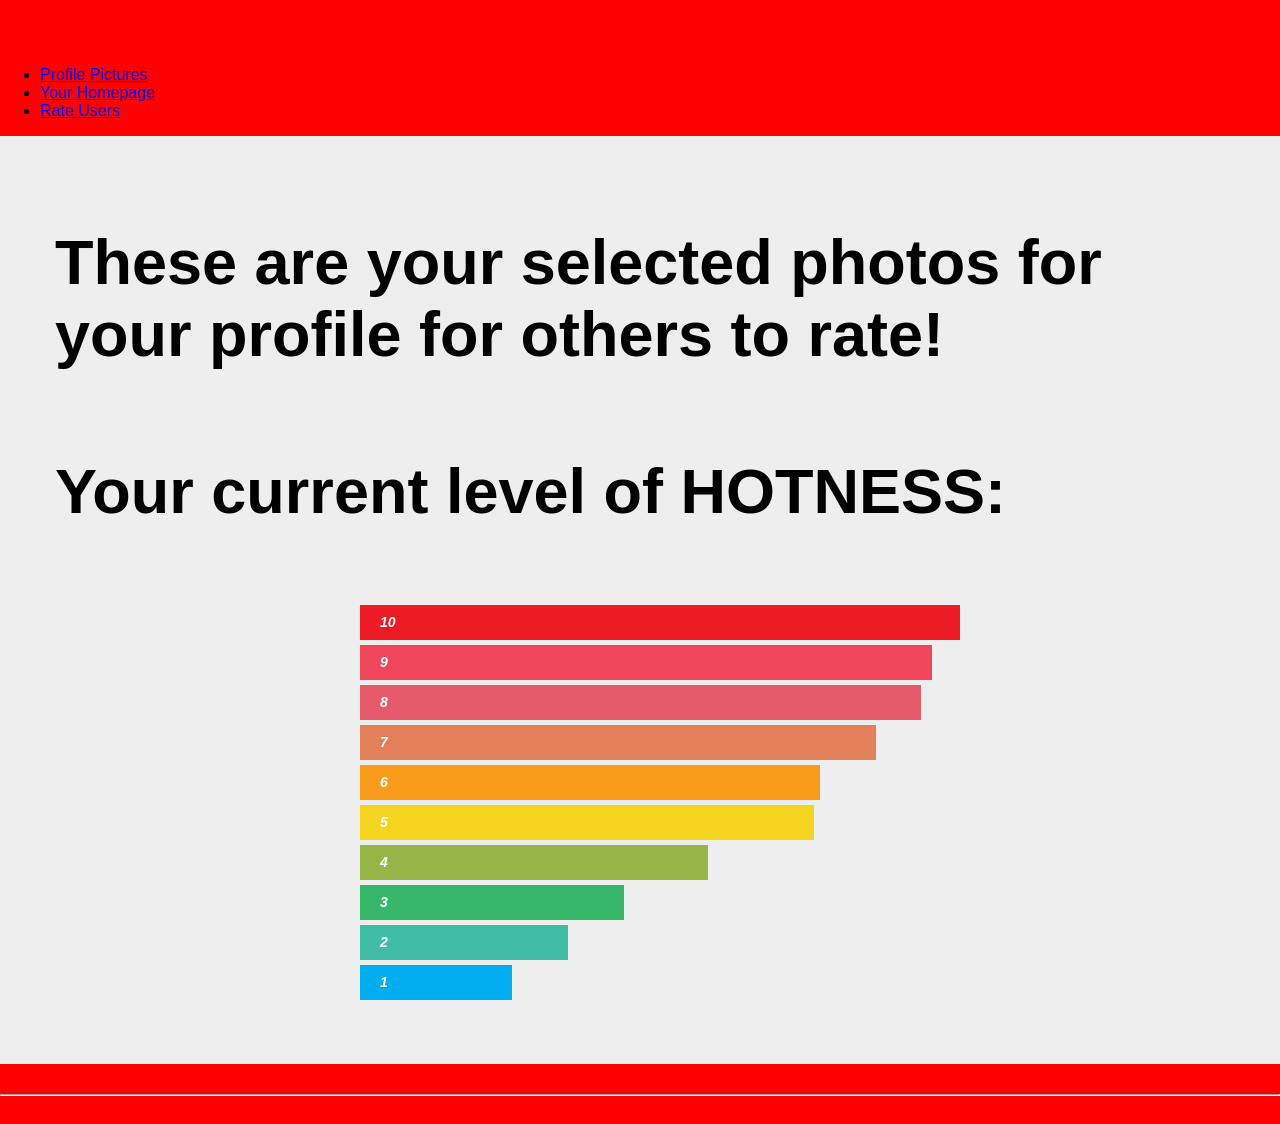
==== python/hotornot/home.html @ 313eab90 "Added in navbar and other two html pages" ====
<!DOCTYPE html>
  <html lang="en">
  <head>
    <meta charset="utf-8">
    <meta http-equiv="X-UA-Compatible" content="IE=edge">
    <meta name="viewport" content="width=device-width, initial-scale=1">
    <!-- The above 3 meta tags *must* come first in the head; any other head content must come *after* these tags -->
    <meta name="description" content="">
    <meta name="author" content="">
    <link rel="icon" type="image/png" href="/favicon.png">
    <title>Hot or Not?</title>

    <!-- Bootstrap core CSS -->
    <link href="/resources/css/bootstrap.css" type="text/css" rel="stylesheet">

    <!-- Custom styles for this template -->
    <link href="/resources/css/jumbotron.css" rel="stylesheet">
    <link href="/resources/css/bargraph.css" rel ="stylesheet">
    <link href="/resources/css/navbar.css" rel ="stylesheet">

  </head>

  <body>
    <ul class="navbar">
        <li><a href="../profile">Profile Pictures</a></li>
        <li class="active"><a href="../home">Your Homepage</a></li> 
        <li><a href="../rate">Rate Users</a></li>
    </ul>
    <div id="fb-root"></div>
    <div class="jumbotron">
      <div id="picContainer" class="container" >
        <h1>These are your selected photos for your profile for others to rate!<h1>
        </div> <!-- /container -->
        <div class = "container">
          <h1>Your current level of HOTNESS:</h1>
        </div>
        <ul class="bargraph">
          <li class="reddeep">10</li>
          <li class="redpink">9</li>
          <li class="pink">8</li>
          <li class="orangered">7</li>
          <li class="orange">6</li>
          <li class="yellow">5</li>
          <li class="green">4</li>
          <li class="greenbright">3</li>
          <li class="greenblue">2</li>
          <li class="blue">1</li>
        </ul>
      </div>

      <hr>
    </div> <!-- /container -->


      <!-- Bootstrap core JavaScript
      ================================================== -->
      <!-- Placed at the end of the document so the pages load faster -->
      <script src="https://ajax.googleapis.com/ajax/libs/jquery/1.11.3/jquery.min.js"></script>
      <script>window.jQuery || document.write('<script src="../../assets/js/vendor/jquery.min.js"><\/script>')</script>
      <script src="/resources/js/bootstrap.js"></script>
      <script src="/resources/js/home.js"></script>
      <!-- IE10 viewport hack for Surface/desktop Windows 8 bug -->
    </body>
    </html>
---- resources/css/jumbotron.css ----
/* Move down content because we have a fixed navbar that is 50px tall */
.imageContainer { float: left; margin: 5px;}
.profilePicture {
    float: left;
    margin: 5px;
    position: relative;
    width: 206px;
    height: 206px;
    border-radius: 10px;
    border: solid 3px #fff;
    box-shadow: 0 0 3px 2px #ccc;}
.profilePicture input[type="checkbox"] { position: absolute; top: 0px; left: 0px; }

body {
  padding-top: 50px;
  padding-bottom: 20px;
  background-color: red;
}
---- resources/css/bargraph.css ----
/*Code modified from: 
https://www.otreva.com/blog/create-a-htmlcss-horizontal-bar-graph/
*/
.bargraph {
    list-style: none;
    padding-top: 20px;
    width:560px;
    
  padding-right: 15px;
  padding-left: 15px;
  margin-right: auto;
  margin-left: auto;
    }
    
    ul.bargraph li {
    height: 35px;
    color: white;
    text-align: left;
    font-style: italic;
    font-weight:bolder;
    font-size: 14px;
    line-height: 35px;
    padding: 0px 20px;
    margin-bottom: 5px;
    }
    
    ul.bargraph li.reddeep {
background: #ED1C24;
width:100%;
}
 
ul.bargraph li.redpink {
background: #EF465B;
width:95%;
}
 
ul.bargraph li.pink {
background: #E55A6B;
width:93%;
}
 
ul.bargraph li.orangered {
background: #E28159;
width:85%;
}
 
ul.bargraph li.orange {
background: #F99C1C;
width:75%;
}
 
ul.bargraph li.yellow {
background: #F4D41E;
width:74%;
}
 
ul.bargraph li.green {
background: #97B546;
width:55%;
}
 
ul.bargraph li.greenbright {
background: #36B669;
width:40%;
}
 
ul.bargraph li.greenblue {
background: #42BDA5;
width:30%;
}
 
ul.bargraph li.blue {
background: #00AEEF;
width:20%;
}
}
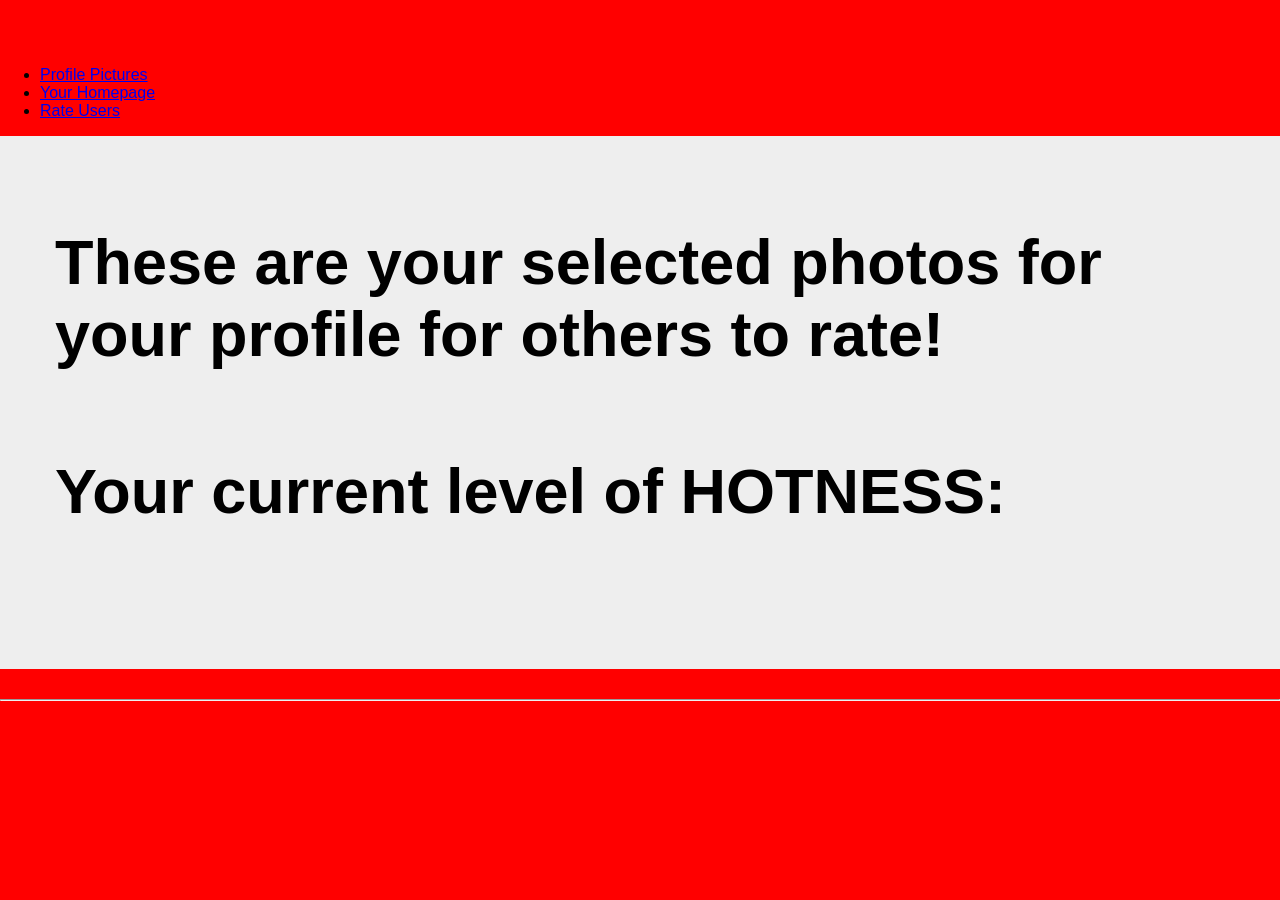
==== commit 72007772: "Added ajax calls to home page" ====
--- a/python/hotornot/home.html
+++ b/python/hotornot/home.html
@@ -32,19 +32,9 @@
         <h1>These are your selected photos for your profile for others to rate!<h1>
         </div> <!-- /container -->
         <div class = "container">
-          <h1>Your current level of HOTNESS:</h1>
+          <h1 id="hotness">Your current level of HOTNESS:</h1>
         </div>
-        <ul class="bargraph">
-          <li class="reddeep">10</li>
-          <li class="redpink">9</li>
-          <li class="pink">8</li>
-          <li class="orangered">7</li>
-          <li class="orange">6</li>
-          <li class="yellow">5</li>
-          <li class="green">4</li>
-          <li class="greenbright">3</li>
-          <li class="greenblue">2</li>
-          <li class="blue">1</li>
+        <ul class="bargraph" id = "bargraph">
         </ul>
       </div>
 
